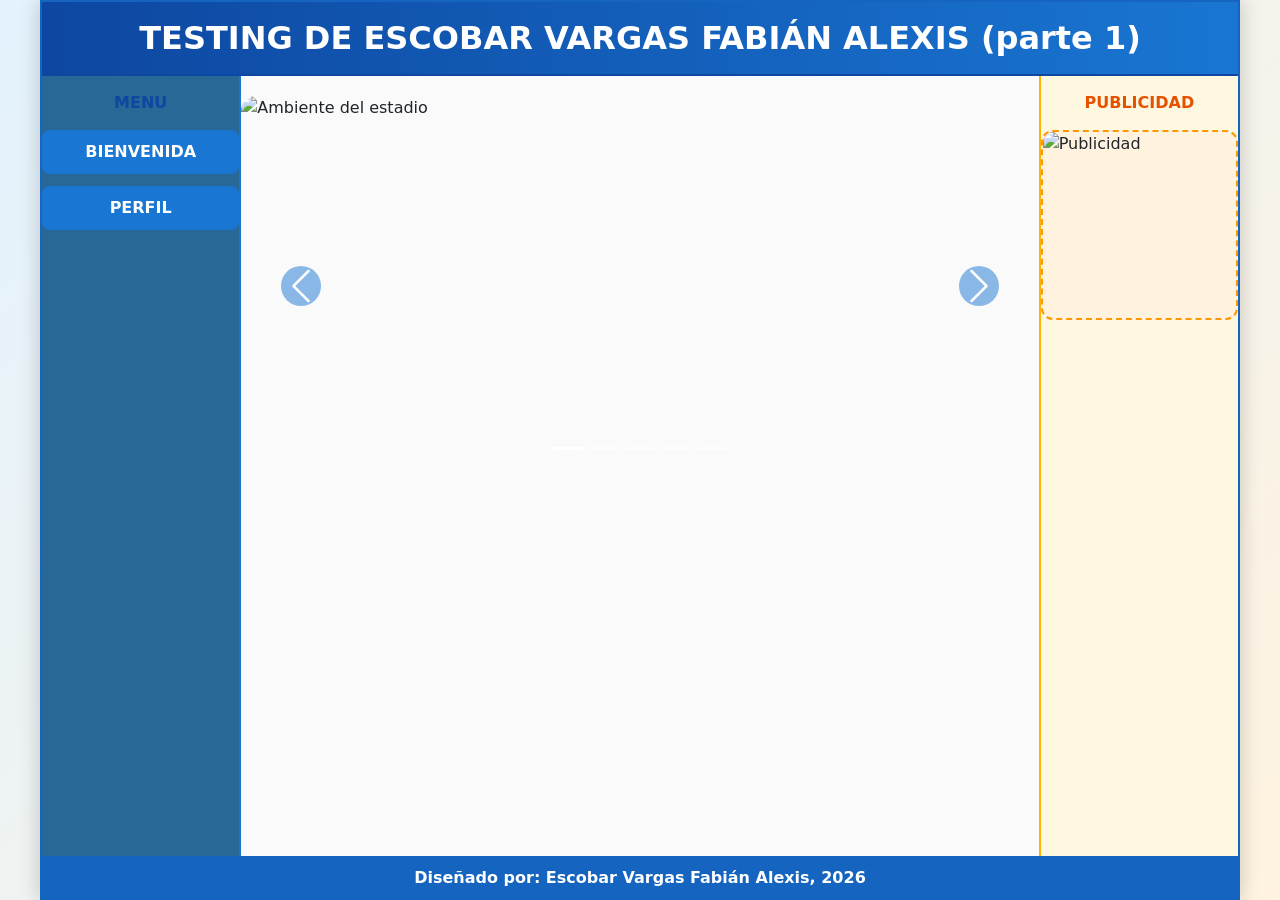
==== index.html @ d4b14c78 "Add files via upload" ====
<!DOCTYPE html>
<html lang="es">
<head>
  <meta charset="UTF-8" />
  <meta name="viewport" content="width=device-width, initial-scale=1.0" />
  <link rel="stylesheet" href="css/estilo.css">
  <title>EXAMEN FINAL DE ESCOBAR VARGAS FABIÁN ALEXIS</title>

  <link href="https://cdn.jsdelivr.net/npm/bootstrap@5.3.8/dist/css/bootstrap.min.css" rel="stylesheet"/>

</head>
<body>
  <div class="page-box">
    <div class="header-title">TESTING     DE ESCOBAR VARGAS FABIÁN ALEXIS (parte 1)</div>

    <div class="row g-0 main-area">
      <aside class="col-12 col-md-2 menu-box">
        <div class="menu-title">MENU</div>
        <button class="menu-btn">BIENVENIDA</button>
        <button class="menu-btn"><a style="text-decoration:none; color:white;" href="pages/perfil.html">PERFIL</a></button>
      </aside>

      <main class="col-12 col-md-8 carousel-wrap">
        <div id="mundialCarousel" class="carousel slide carousel-fade" data-bs-ride="carousel">
          <div class="carousel-indicators">
            <button type="button" data-bs-target="#mundialCarousel" data-bs-slide-to="0" class="active" aria-current="true" aria-label="Slide 1"></button>
            <button type="button" data-bs-target="#mundialCarousel" data-bs-slide-to="1" aria-label="Slide 2"></button>
            <button type="button" data-bs-target="#mundialCarousel" data-bs-slide-to="2" aria-label="Slide 3"></button>
            <button type="button" data-bs-target="#mundialCarousel" data-bs-slide-to="3" aria-label="Slide 4"></button>
            <button type="button" data-bs-target="#mundialCarousel" data-bs-slide-to="4" aria-label="Slide 5"></button>
          </div>

          <div class="carousel-inner rounded-3 overflow-hidden">
            <div class="carousel-item active" data-bs-interval="3000">
              <img src="https://a.espncdn.com/photo/2018/0601/opener_16x9-1.jpg" class="d-block w-100" alt="Ambiente del estadio" />
            </div>

            <div class="carousel-item" data-bs-interval="3000">
              <img src="https://cdn.forbes.com.mx/2025/10/fad1fab784a384e167d98804139a10414dc89088w-1280x720.jpg" class="d-block w-100" alt="Aficionados celebrando" />
            </div>

            <div class="carousel-item" data-bs-interval="3000">
              <img src="https://encontrados.com.bo/wp-content/uploads/2026/06/Screenshot_2026-06-11-07-10-33-234_com.android.chrome-edit-1220x640.jpg" class="d-block w-100" alt="Luces del estadio" />
            </div>

            <div class="carousel-item" data-bs-interval="3000">
              <img src="https://e01-elmundo.uecdn.es/assets/multimedia/imagenes/2022/12/07/16704111377160.jpg" class="d-block w-100" alt="Ceremonia de apertura" />
            </div>

            <div class="carousel-item" data-bs-interval="3000">
              <img src="https://dplnews.com/wp-content/uploads/2026/01/Mundial-7.jpg" class="d-block w-100" alt="Celebración del mundial" />
            </div>
          </div>

          <button class="carousel-control-prev" type="button" data-bs-target="#mundialCarousel" data-bs-slide="prev">
            <span class="carousel-control-prev-icon" aria-hidden="true"></span>
            <span class="visually-hidden">Anterior</span>
          </button>

          <button class="carousel-control-next" type="button" data-bs-target="#mundialCarousel" data-bs-slide="next">
            <span class="carousel-control-next-icon" aria-hidden="true"></span>
            <span class="visually-hidden">Siguiente</span>
          </button>
        </div>
      </main>

      <aside class="col-12 col-md-2 pub-box">
        <div class="pub-title">PUBLICIDAD</div>
       
        <div class="avatar-box">
          <img src="https://about.jstor.org/wp-content/uploads/2019/06/SCALA_ARCHIVES_10313880077.jpg" alt="Publicidad" />
        </div>
      </aside>
    </div>

    <div class="footer-box">Diseñado por: Escobar Vargas Fabián Alexis, 2026</div>
  </div>

  <script src="https://cdn.jsdelivr.net/npm/bootstrap@5.3.8/dist/js/bootstrap.bundle.min.js"></script>
</body>
</html>
---- css/estilo.css ----
body {
    margin: 0;
    background: linear-gradient(135deg, #e3f2fd, #fff3e0);
    font-family: Arial, Helvetica, sans-serif;
  }



  .page-box {
    min-height: 100vh;
    max-width: 1200px;
    margin: 0 auto;
    background: white;
    border: 2px solid #1565c0;
    display: flex;
    flex-direction: column;
    box-shadow: 0 0 20px rgba(0,0,0,0.2);
  }

  .header-title {
    text-align: center;
    font-size: 2rem;
    font-weight: bold;
    padding: 12px;
    color: white;
    background: linear-gradient(90deg, #0d47a1, #1976d2);
    border-bottom: 2px solid #0d47a1;
  }


  .main-area {
    flex: 1;
  }

  .menu-box {
    min-height: 100%;
    background: #286896;
    border-right: 2px solid #1976d2;
    padding: 15px;
  }

  .pub-box {
    min-height: 100%;
    background: #fff8e1;
    border-left: 2px solid #ffb300;
    padding: 15px;
  }

  .menu-title,
  .pub-title {
    text-align: center;
    font-weight: bold;



    color: #0d47a1;
    margin-bottom: 15px;
  }

  .pub-title {
    color: #e65100;
  }

  .menu-btn {
    width: 100%;
    border: none;
    border-radius: 8px;
    background: #1976d2;
    color: white;
    padding: 10px;
    margin-bottom: 12px;
    font-weight: bold;
    cursor: pointer;
  }

  .menu-btn:hover {
    background: #0d47a1;
  }

  .carousel-wrap {
    padding: 20px;
    background: #fafafa;
  }

  .carousel-item img {
    height: 380px;
    object-fit: cover;
    border-radius: 15px;
  }

  .carousel-caption {
    background: rgba(13, 71, 161, 0.75);
    border-radius: 10px;
  }

  .carousel-control-prev-icon,
  .carousel-control-next-icon {
    background-color: #1976d2;
    border-radius: 50%;
    padding: 20px;
  }

  .avatar-box {
    width: 100%;
    height: 190px;
    border: 2px dashed #ff9800;
    border-radius: 12px;
    display: flex;
    align-items: center;
    justify-content: center;
    overflow: hidden;
    background: #fff3e0;
  }

  .avatar-box img {
    width: 100%;
    height: 100%;
    object-fit: cover;
  }

  .footer-box {
    border-top: 2px solid #1565c0;
    text-align: center;
    font-weight: bold;
    padding: 8px;
    color: white;
    background: #1565c0;
  }
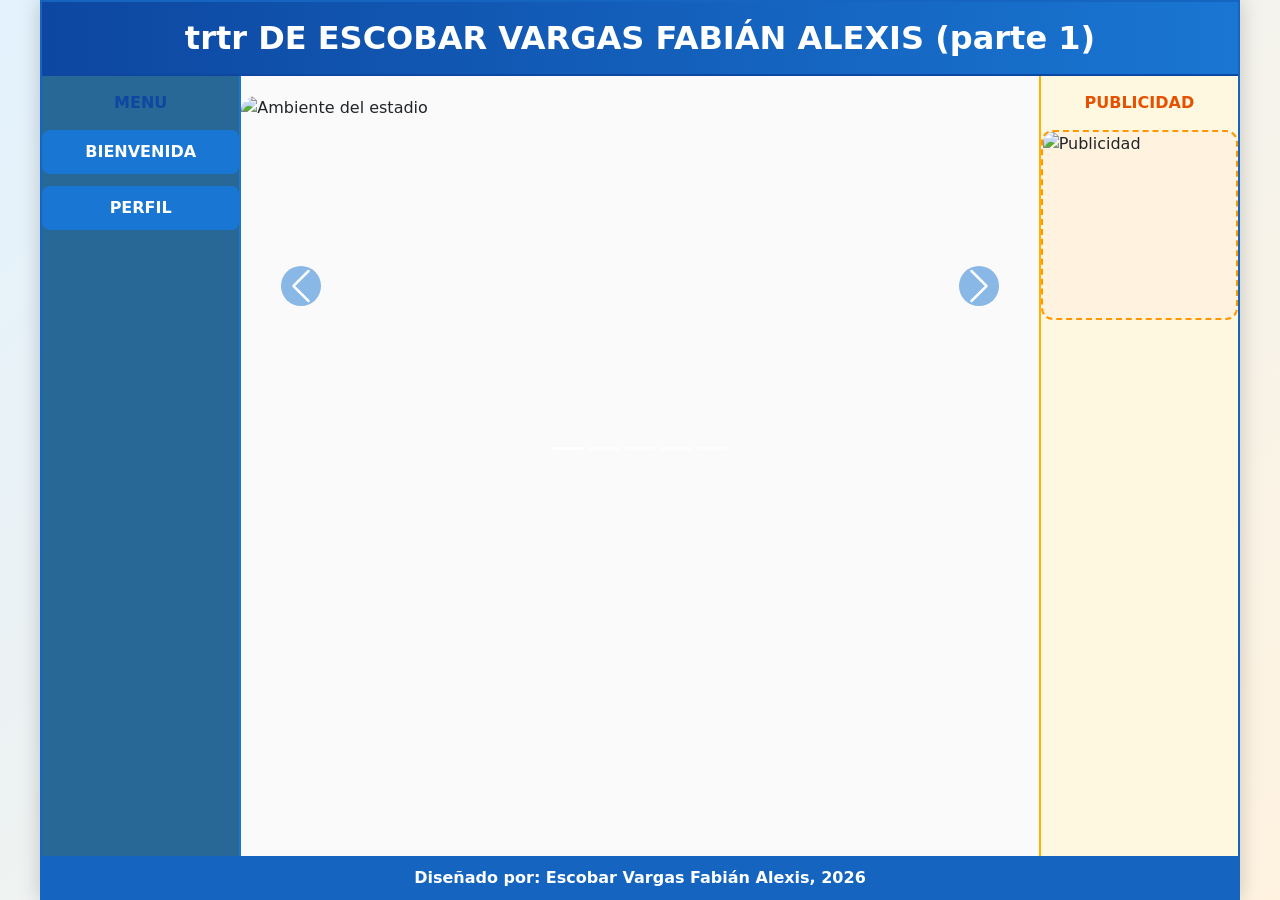
==== commit 3f709e97: "Update index.html" ====
--- a/index.html
+++ b/index.html
@@ -11,7 +11,7 @@
 </head>
 <body>
   <div class="page-box">
-    <div class="header-title">TESTING     DE ESCOBAR VARGAS FABIÁN ALEXIS (parte 1)</div>
+    <div class="header-title">trtr     DE ESCOBAR VARGAS FABIÁN ALEXIS (parte 1)</div>
 
     <div class="row g-0 main-area">
       <aside class="col-12 col-md-2 menu-box">
@@ -78,4 +78,4 @@
 
   <script src="https://cdn.jsdelivr.net/npm/bootstrap@5.3.8/dist/js/bootstrap.bundle.min.js"></script>
 </body>
-</html>+</html>
